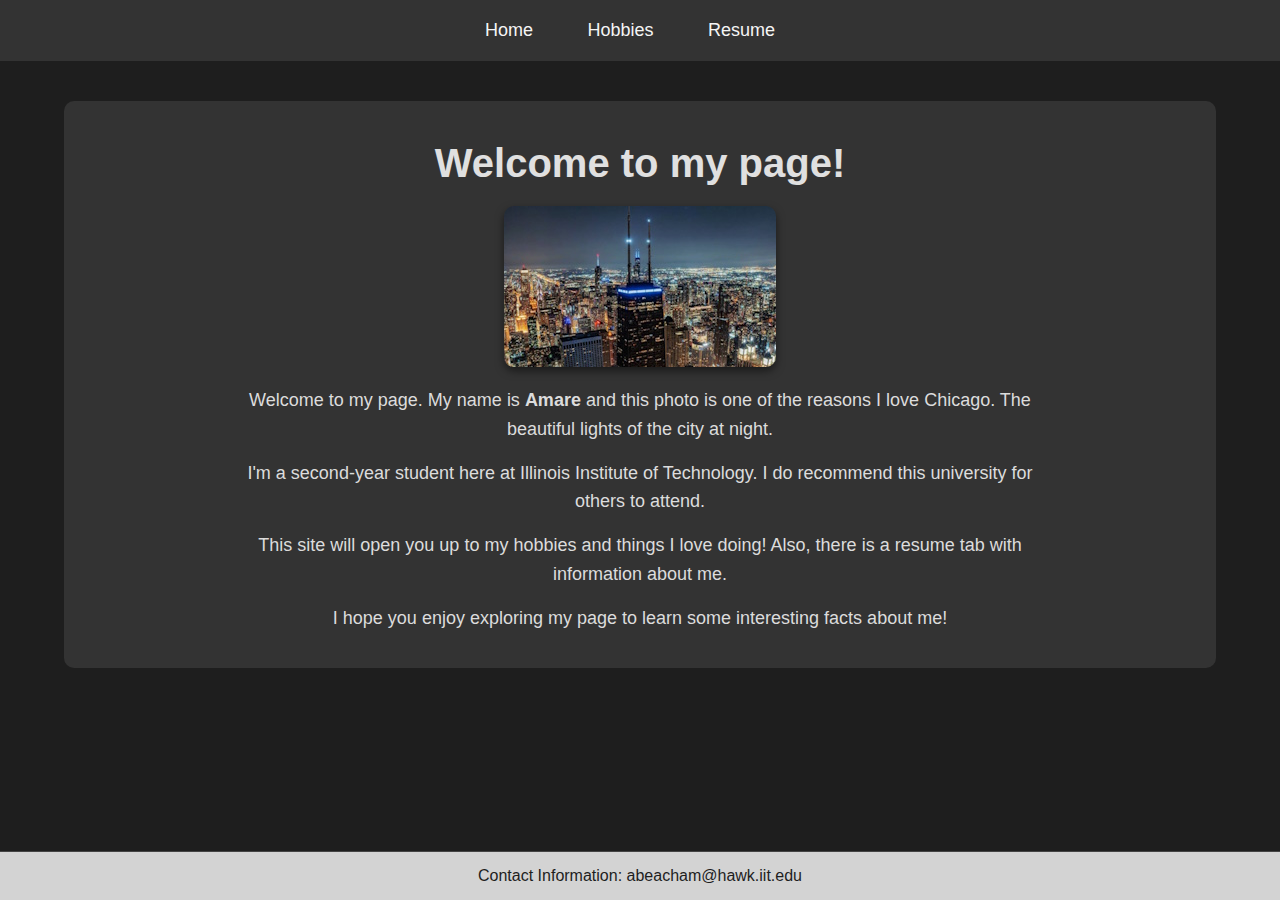
==== index.html @ 5c1b7b36 "moving everything over" ====
<!DOCTYPE html>
<html lang="en">
<head>
    <meta charset="utf-8">
    <title>Project 2 Page</title>
    <link rel="stylesheet" href="css/reset.css"> 
    <link rel="stylesheet" href="css/styles.css">
</head>
<body>

    <ul>
        <li><a href="index.html">Home</a></li>
        <li><a href="hobbies.html">Hobbies</a></li>
        <li><a href="videoprofile.html">Resume</a></li>
    </ul>

    <section class="centered-container">
        <h1>Welcome to my page!</h1>

        <img src="media/homephoto.jpg" alt="Chicago nightlife from the Willis Tower">

        <section>
            <p>Welcome to my page. My name is <strong>Amare</strong> and this photo is one of the reasons I love Chicago. The beautiful lights of the city at night.</p>
        </section>

        <section>
            <p>I'm a second-year student here at Illinois Institute of Technology. I do recommend this university for others to attend.</p>
        </section>

        <section>
            <p>This site will open you up to my hobbies and things I love doing! Also, there is a resume tab with information about me.</p>
        </section>

        <section>
            <p>I hope you enjoy exploring my page to learn some interesting facts about me!</p>
        </section>
    </section>

    <footer>
        Contact Information: abeacham@hawk.iit.edu
    </footer>

</body>
</html>
---- css/styles.css ----
html {
    scroll-behavior: smooth;
}

body {
    background-color: #1e1e1e; 
    color: #f5f5f5; 
    font-family: 'Arial', sans-serif;
    margin: 0;
    padding: 0;
    text-align: center;
}

ul {
    list-style-type: none;
    padding: 20px 0;
    background-color: #333;
    margin: 0;
}

ul li {
    display: inline;
    margin-right: 20px;
}

ul li a {
    text-decoration: none;
    color: #f5f5f5;
    font-size: 18px;
    padding: 10px 15px;
    border-radius: 5px;
    transition: background-color 0.3s ease, color 0.3s ease;
}

ul li a:hover {
    background-color: #f5f5f5;
    color: #333;
}

.centered-container {
    background-color: #333333; 
    padding: 20px;
    margin: 40px auto 0; 
    width: 90%;
    max-width: 1200px;
    border-radius: 10px; 
}

h1 {
    font-size: 2.5em;
    margin: 20px 0;
    color: #e0e0e0;
}

p {
    font-size: 18px;
    line-height: 1.6;
    color: #dcdcdc;
    margin: 15px auto;
    width: 80%;
    max-width: 800px;
}

img {
    max-width: 100%;
    height: auto;
    border-radius: 10px;
    box-shadow: 0 4px 8px rgba(0, 0, 0, 0.5);
}

div {
    margin-bottom: 20px;
}

footer {
    position: fixed;
    bottom: 0;
    width: 100%;
    background-color: #d3d3d3;
    color: #1e1e1e;
    padding: 15px 0;
    text-align: center;
    font-size: 16px;
    border-top: 1px solid #444;
}

.section-left {
    float: left;
    width: 45%;
    padding: 20px;
}

.section-right {
    float: right;
    width: 45%;
    padding: 20px;
}

.clearfix::after {
    content: "";
    clear: both;
    display: table;
}

.section-fixed {
    position: fixed;
    top: 20px;
    right: 20px;
    width: 200px;
}

.section-absolute {
    position: absolute;
    bottom: 20px;
    left: 20px;
    width: 200px;
}
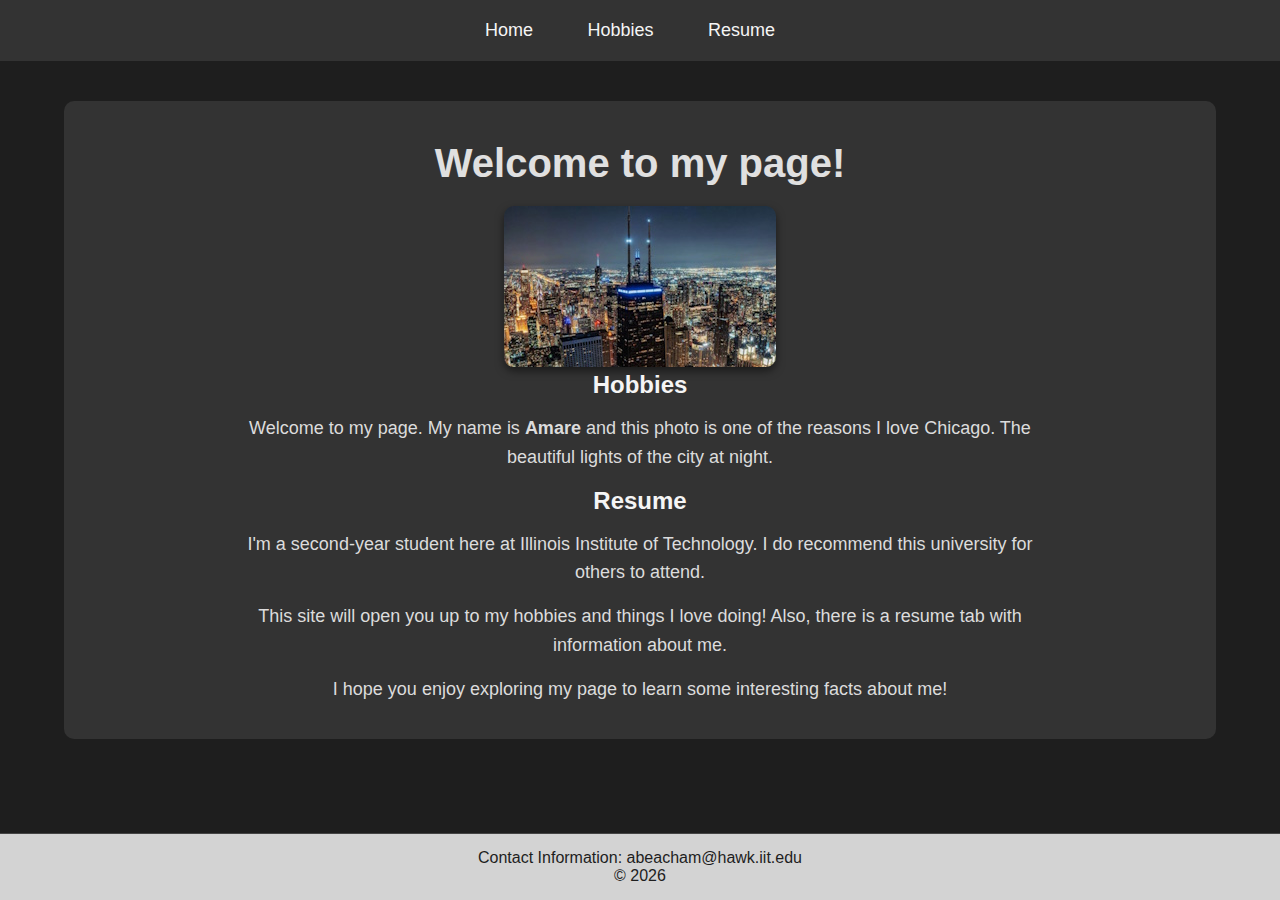
==== commit 7d3bd35f: "final java implementation" ====
--- a/index.html
+++ b/index.html
@@ -2,16 +2,21 @@
 <html lang="en">
 <head>
     <meta charset="utf-8">
-    <title>Project 2 Page</title>
+    <title>Project 3 Page</title>
     <link rel="stylesheet" href="css/reset.css"> 
     <link rel="stylesheet" href="css/styles.css">
+    <style>
+        html {
+            scroll-behavior: smooth;
+        }
+    </style>
 </head>
 <body>
 
     <ul>
         <li><a href="index.html">Home</a></li>
-        <li><a href="hobbies.html">Hobbies</a></li>
-        <li><a href="videoprofile.html">Resume</a></li>
+        <li><a href="#hobbies">Hobbies</a></li>
+        <li><a href="#resume">Resume</a></li>
     </ul>
 
     <section class="centered-container">
@@ -19,11 +24,13 @@
 
         <img src="media/homephoto.jpg" alt="Chicago nightlife from the Willis Tower">
 
-        <section>
+        <section id="hobbies">
+            <h2>Hobbies</h2>
             <p>Welcome to my page. My name is <strong>Amare</strong> and this photo is one of the reasons I love Chicago. The beautiful lights of the city at night.</p>
         </section>
 
-        <section>
+        <section id="resume">
+            <h2>Resume</h2>
             <p>I'm a second-year student here at Illinois Institute of Technology. I do recommend this university for others to attend.</p>
         </section>
 
@@ -37,8 +44,25 @@
     </section>
 
     <footer>
-        Contact Information: abeacham@hawk.iit.edu
+        Contact Information: abeacham@hawk.iit.edu<br>
+        &copy; <span id="current-year"></span>
     </footer>
+
+    <script>
+        document.getElementById('current-year').textContent = new Date().getFullYear();
+
+       
+        document.querySelectorAll('a[href^="#"]').forEach(anchor => {
+            anchor.addEventListener('click', function (e) {
+                e.preventDefault();
+                const targetId = this.getAttribute('href').substring(1);
+                const targetElement = document.getElementById(targetId);
+                if (targetElement) {
+                    targetElement.scrollIntoView({ behavior: 'smooth', block: 'start' });
+                }
+            });
+        });
+    </script>
 
 </body>
 </html>
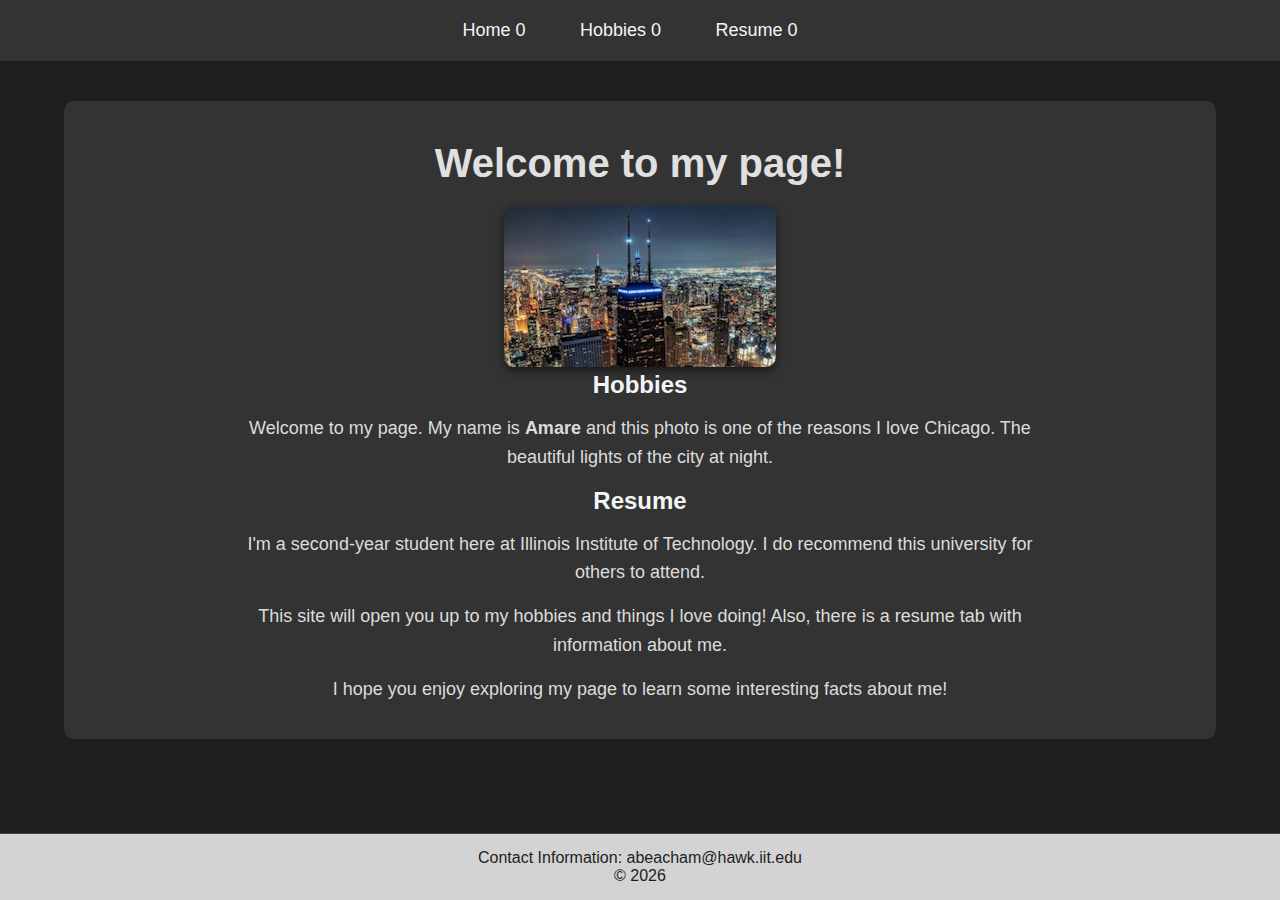
==== commit 1bb81896: "added click feature" ====
--- a/index.html
+++ b/index.html
@@ -5,21 +5,20 @@
     <title>Project 3 Page</title>
     <link rel="stylesheet" href="css/reset.css"> 
     <link rel="stylesheet" href="css/styles.css">
-    <style>
-        html {
-            scroll-behavior: smooth;
-        }
-    </style>
 </head>
 <body>
 
+<nav>
     <ul>
-        <li><a href="index.html">Home</a></li>
-        <li><a href="#hobbies">Hobbies</a></li>
-        <li><a href="#resume">Resume</a></li>
+        <li><a href="index.html">Home <span class="click-count">0</span></a></li>
+        <li><a href="hobbies.html">Hobbies <span class="click-count">0</span></a></li>
+        <li><a href="videoprofile.html">Resume <span class="click-count">0</span></a></li>
     </ul>
+</nav>
 
-    <section class="centered-container">
+
+
+    <div class="centered-container">
         <h1>Welcome to my page!</h1>
 
         <img src="media/homephoto.jpg" alt="Chicago nightlife from the Willis Tower">
@@ -41,28 +40,14 @@
         <section>
             <p>I hope you enjoy exploring my page to learn some interesting facts about me!</p>
         </section>
-    </section>
+    </div>
 
     <footer>
         Contact Information: abeacham@hawk.iit.edu<br>
         &copy; <span id="current-year"></span>
     </footer>
 
-    <script>
-        document.getElementById('current-year').textContent = new Date().getFullYear();
-
-       
-        document.querySelectorAll('a[href^="#"]').forEach(anchor => {
-            anchor.addEventListener('click', function (e) {
-                e.preventDefault();
-                const targetId = this.getAttribute('href').substring(1);
-                const targetElement = document.getElementById(targetId);
-                if (targetElement) {
-                    targetElement.scrollIntoView({ behavior: 'smooth', block: 'start' });
-                }
-            });
-        });
-    </script>
+    <script src="js/script.js"></script>
 
 </body>
 </html>
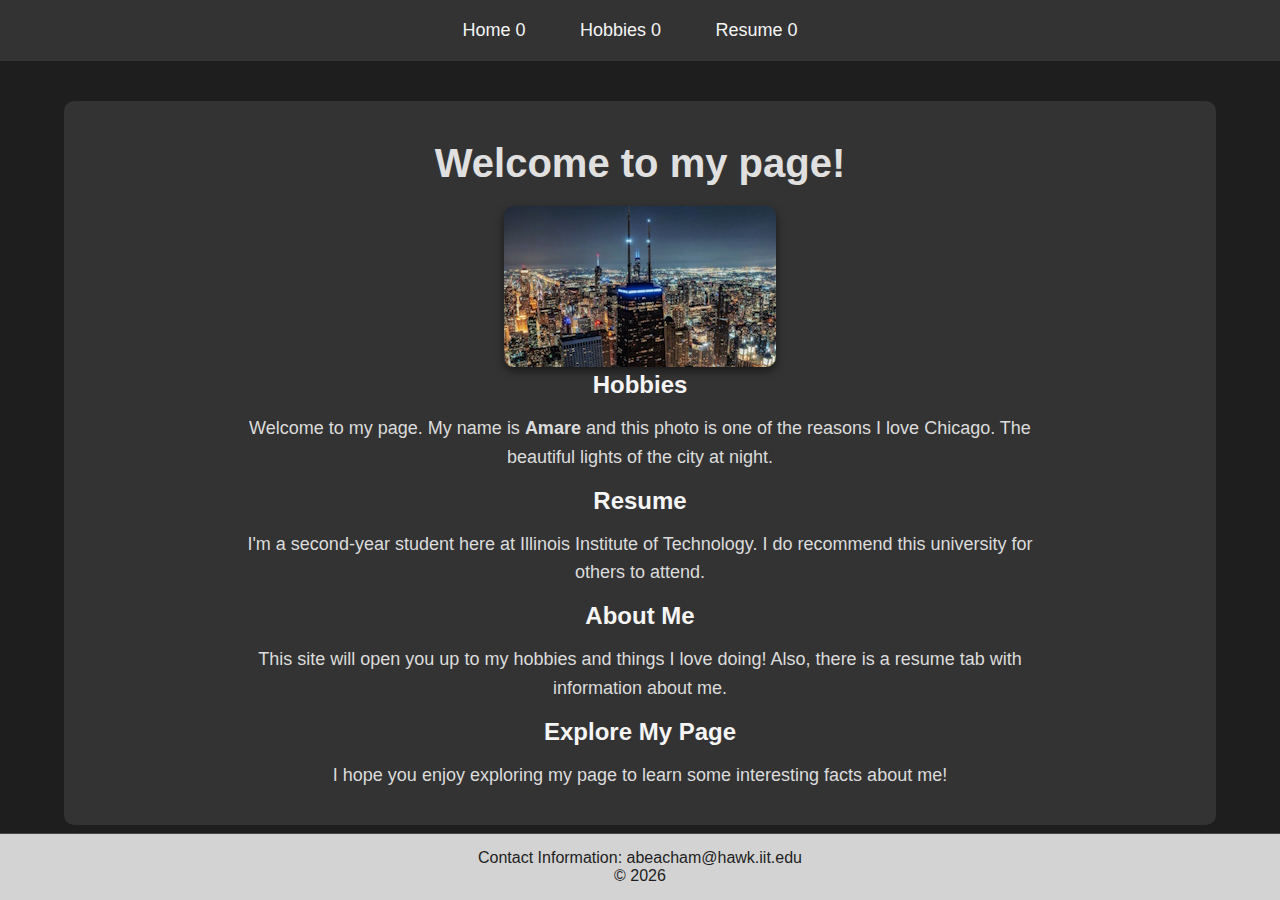
==== commit 217f241a: "fixing tab issue" ====
--- a/index.html
+++ b/index.html
@@ -3,7 +3,7 @@
 <head>
     <meta charset="utf-8">
     <title>Project 3 Page</title>
-    <link rel="stylesheet" href="css/reset.css"> 
+    <link rel="stylesheet" href="css/reset.css">
     <link rel="stylesheet" href="css/styles.css">
 </head>
 <body>
@@ -16,38 +16,38 @@
     </ul>
 </nav>
 
+<div class="centered-container">
+    <h1>Welcome to my page!</h1>
 
+    <img src="media/homephoto.jpg" alt="Chicago nightlife from the Willis Tower">
 
-    <div class="centered-container">
-        <h1>Welcome to my page!</h1>
+    <section id="hobbies">
+        <h2>Hobbies</h2>
+        <p>Welcome to my page. My name is <strong>Amare</strong> and this photo is one of the reasons I love Chicago. The beautiful lights of the city at night.</p>
+    </section>
 
-        <img src="media/homephoto.jpg" alt="Chicago nightlife from the Willis Tower">
+    <section id="resume">
+        <h2>Resume</h2>
+        <p>I'm a second-year student here at Illinois Institute of Technology. I do recommend this university for others to attend.</p>
+    </section>
 
-        <section id="hobbies">
-            <h2>Hobbies</h2>
-            <p>Welcome to my page. My name is <strong>Amare</strong> and this photo is one of the reasons I love Chicago. The beautiful lights of the city at night.</p>
-        </section>
+    <section>
+        <h2>About Me</h2>
+        <p>This site will open you up to my hobbies and things I love doing! Also, there is a resume tab with information about me.</p>
+    </section>
 
-        <section id="resume">
-            <h2>Resume</h2>
-            <p>I'm a second-year student here at Illinois Institute of Technology. I do recommend this university for others to attend.</p>
-        </section>
+    <section>
+        <h2>Explore My Page</h2>
+        <p>I hope you enjoy exploring my page to learn some interesting facts about me!</p>
+    </section>
+</div>
 
-        <section>
-            <p>This site will open you up to my hobbies and things I love doing! Also, there is a resume tab with information about me.</p>
-        </section>
+<footer>
+    Contact Information: abeacham@hawk.iit.edu<br>
+    &copy; <span id="current-year"></span>
+</footer>
 
-        <section>
-            <p>I hope you enjoy exploring my page to learn some interesting facts about me!</p>
-        </section>
-    </div>
-
-    <footer>
-        Contact Information: abeacham@hawk.iit.edu<br>
-        &copy; <span id="current-year"></span>
-    </footer>
-
-    <script src="js/script.js"></script>
+<script src="js/script.js"></script>
 
 </body>
-</html>
+</html>